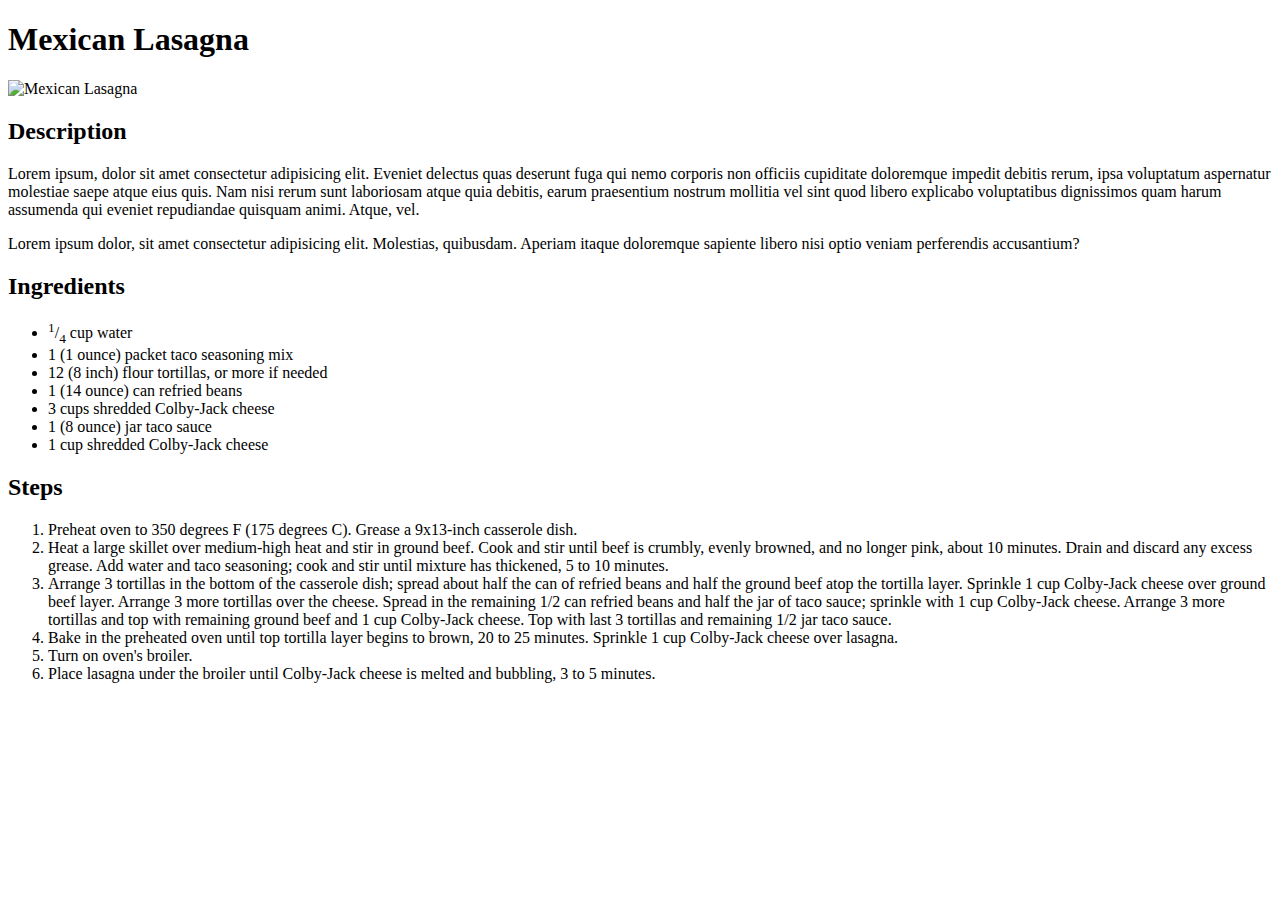
==== recipes/lasagna.html @ e577477c "Add one recipe" ====
<!DOCTYPE html>
<html>
  <head>
    <title>Mexican Lasagna</title>
    <meta charset="UTF-8" />
  </head>
  <body>
    <h1>Mexican Lasagna</h1>
    <img
      src="https://imagesvc.meredithcorp.io/v3/mm/image?url=https%3A%2F%2Fimages.media-allrecipes.com%2Fuserphotos%2F6403450.jpg&w=596&h=596&c=sc&poi=face&q=85"
      alt="Mexican Lasagna"
    />
    <h2>Description</h2>
    <p>
      Lorem ipsum, dolor sit amet consectetur adipisicing elit. Eveniet delectus
      quas deserunt fuga qui nemo corporis non officiis cupiditate doloremque
      impedit debitis rerum, ipsa voluptatum aspernatur molestiae saepe atque
      eius quis. Nam nisi rerum sunt laboriosam atque quia debitis, earum
      praesentium nostrum mollitia vel sint quod libero explicabo voluptatibus
      dignissimos quam harum assumenda qui eveniet repudiandae quisquam animi.
      Atque, vel.
    </p>
    <p>
      Lorem ipsum dolor, sit amet consectetur adipisicing elit. Molestias,
      quibusdam. Aperiam itaque doloremque sapiente libero nisi optio veniam
      perferendis accusantium?
    </p>
    <h2>Ingredients</h2>
    <ul>
      <li><sup>1</sup>/<sub>4</sub> cup water</li>
      <li>1 (1 ounce) packet taco seasoning mix</li>
      <li>12 (8 inch) flour tortillas, or more if needed</li>
      <li>1 (14 ounce) can refried beans</li>
      <li>3 cups shredded Colby-Jack cheese</li>
      <li>1 (8 ounce) jar taco sauce</li>
      <li>1 cup shredded Colby-Jack cheese</li>
    </ul>
    <h2>Steps</h2>
    <ol>
      <li>
        Preheat oven to 350 degrees F (175 degrees C). Grease a 9x13-inch
        casserole dish.
      </li>
      <li>
        Heat a large skillet over medium-high heat and stir in ground beef. Cook
        and stir until beef is crumbly, evenly browned, and no longer pink,
        about 10 minutes. Drain and discard any excess grease. Add water and
        taco seasoning; cook and stir until mixture has thickened, 5 to 10
        minutes.
      </li>
      <li>
        Arrange 3 tortillas in the bottom of the casserole dish; spread about
        half the can of refried beans and half the ground beef atop the tortilla
        layer. Sprinkle 1 cup Colby-Jack cheese over ground beef layer. Arrange
        3 more tortillas over the cheese. Spread in the remaining 1/2 can
        refried beans and half the jar of taco sauce; sprinkle with 1 cup
        Colby-Jack cheese. Arrange 3 more tortillas and top with remaining
        ground beef and 1 cup Colby-Jack cheese. Top with last 3 tortillas and
        remaining 1/2 jar taco sauce.
      </li>
      <li>
        Bake in the preheated oven until top tortilla layer begins to brown, 20
        to 25 minutes. Sprinkle 1 cup Colby-Jack cheese over lasagna.
      </li>
      <li>Turn on oven's broiler.</li>
      <li>
        Place lasagna under the broiler until Colby-Jack cheese is melted and
        bubbling, 3 to 5 minutes.
      </li>
    </ol>
  </body>
</html>
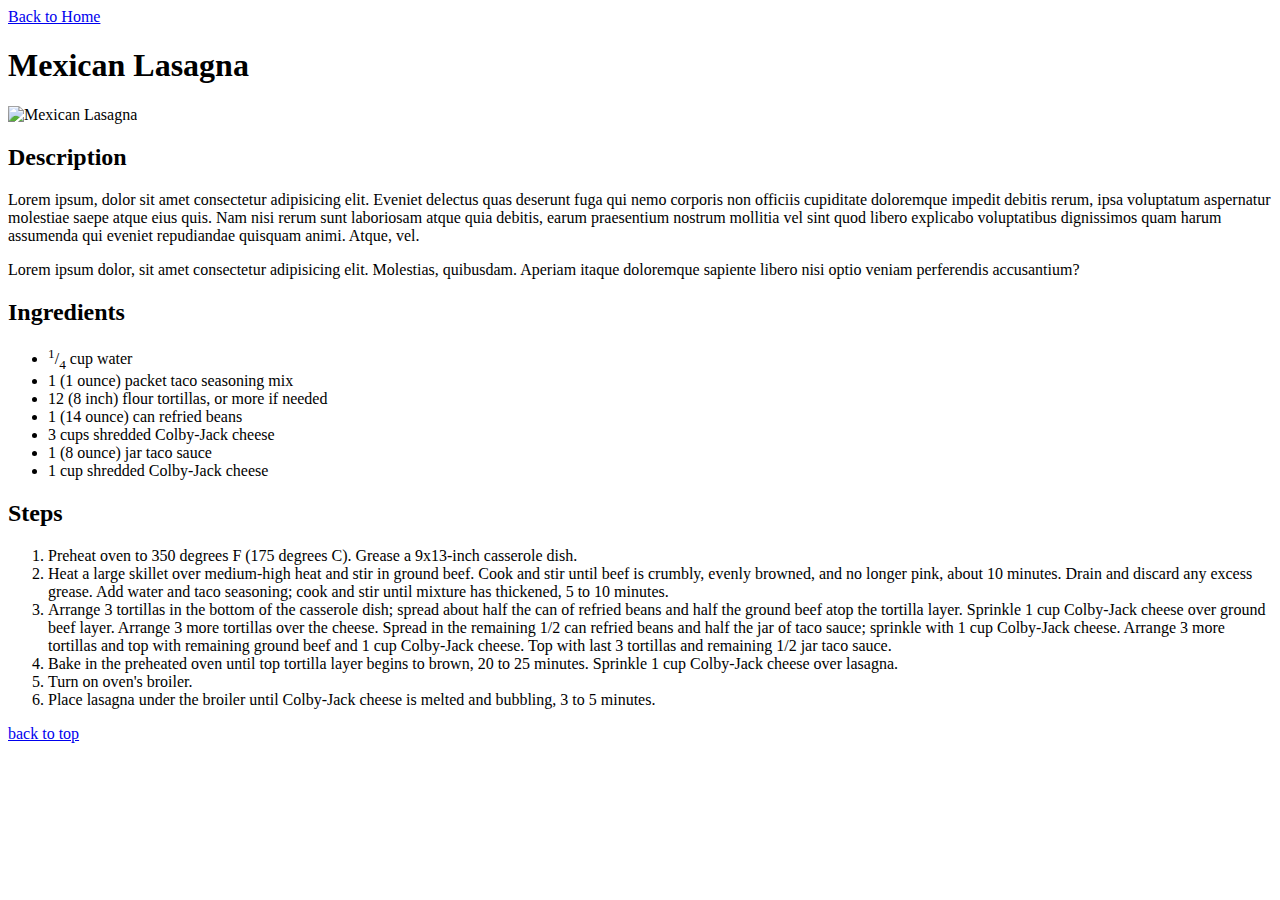
==== commit 04afbd72: "Add milkshake recipe and add back to main in all 3 pages" ====
--- a/recipes/lasagna.html
+++ b/recipes/lasagna.html
@@ -5,6 +5,7 @@
     <meta charset="UTF-8" />
   </head>
   <body>
+    <a href="../index.html" id="header">Back to Home</a>
     <h1>Mexican Lasagna</h1>
     <img
       src="https://imagesvc.meredithcorp.io/v3/mm/image?url=https%3A%2F%2Fimages.media-allrecipes.com%2Fuserphotos%2F6403450.jpg&w=596&h=596&c=sc&poi=face&q=85"
@@ -68,5 +69,6 @@
         bubbling, 3 to 5 minutes.
       </li>
     </ol>
+    <a href="#header">back to top</a>
   </body>
 </html>
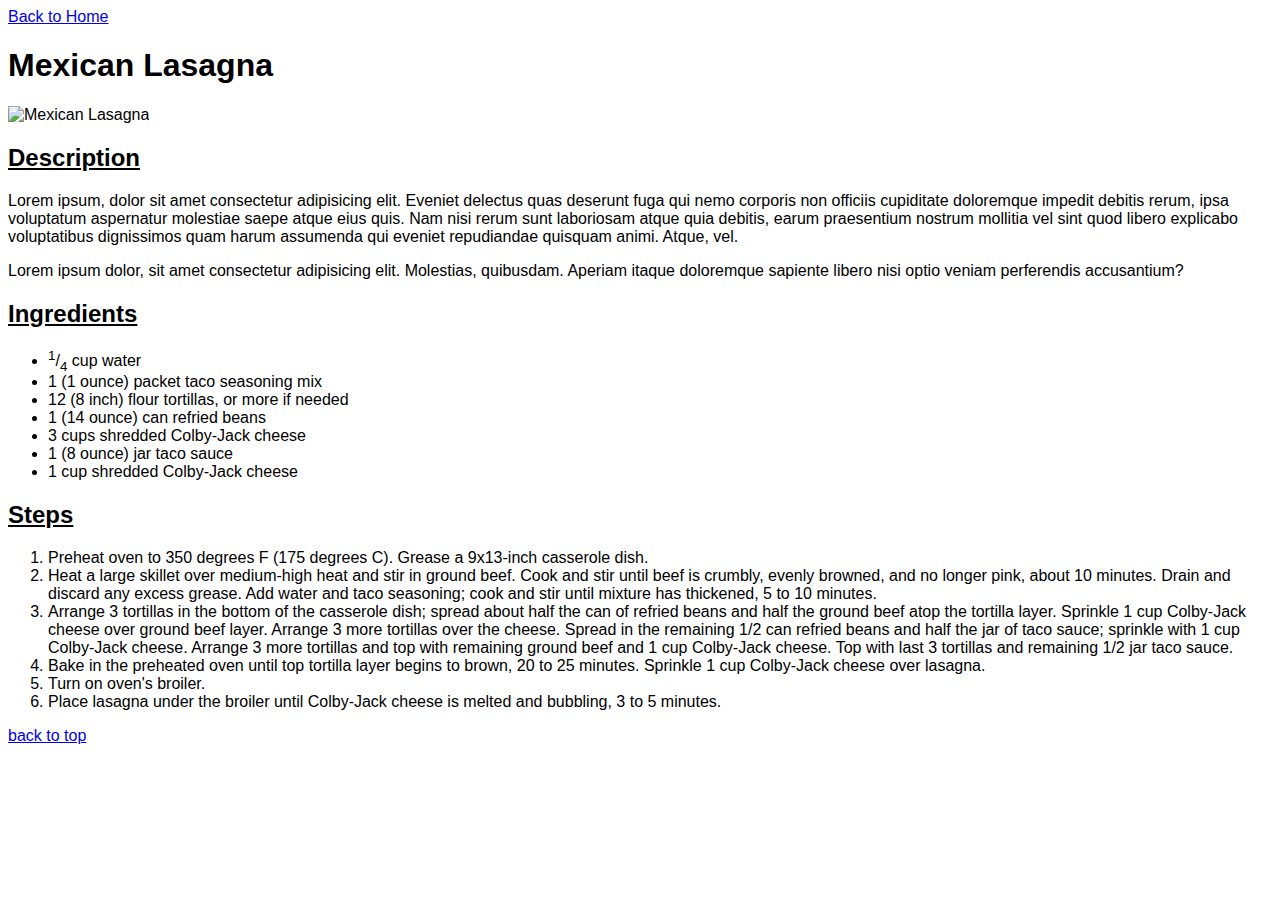
==== commit d57cd19b: "Add some styles" ====
--- a/recipes/lasagna.html
+++ b/recipes/lasagna.html
@@ -3,6 +3,7 @@
   <head>
     <title>Mexican Lasagna</title>
     <meta charset="UTF-8" />
+    <link rel="stylesheet" href="../styles.css" />
   </head>
   <body>
     <a href="../index.html" id="header">Back to Home</a>
--- a/styles.css
+++ b/styles.css
@@ -0,0 +1,12 @@
+body {
+  font-family: Arial, Helvetica, sans-serif;
+}
+
+img {
+  width: auto;
+  height: 400px;
+}
+
+h2 {
+  text-decoration: underline;
+}
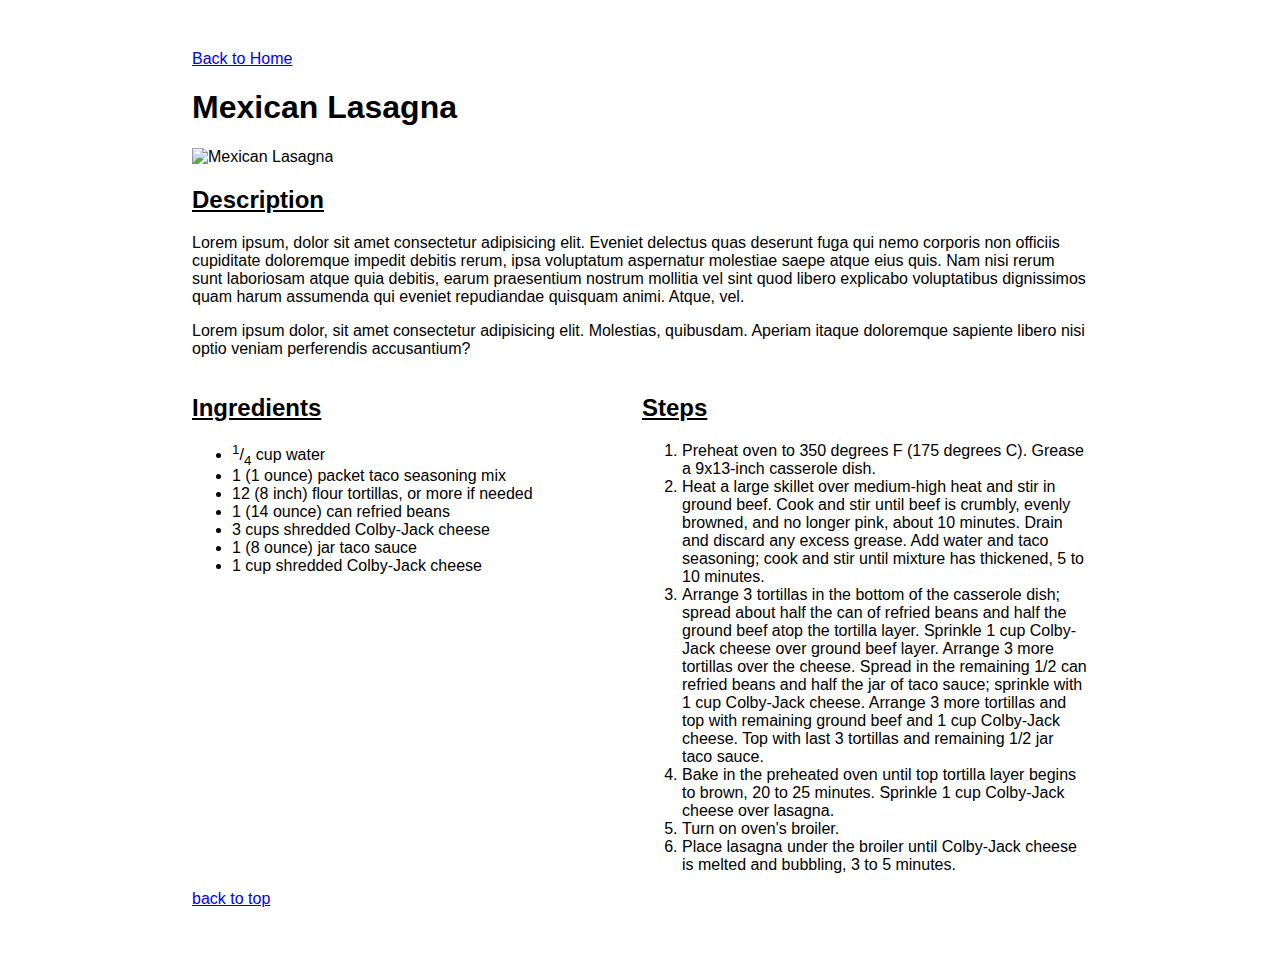
==== commit 43e9d11f: "Improve the styles of the recipes. Make the body in the middle and move the ingredients and steps si" ====
--- a/recipes/lasagna.html
+++ b/recipes/lasagna.html
@@ -27,49 +27,56 @@
       quibusdam. Aperiam itaque doloremque sapiente libero nisi optio veniam
       perferendis accusantium?
     </p>
-    <h2>Ingredients</h2>
-    <ul>
-      <li><sup>1</sup>/<sub>4</sub> cup water</li>
-      <li>1 (1 ounce) packet taco seasoning mix</li>
-      <li>12 (8 inch) flour tortillas, or more if needed</li>
-      <li>1 (14 ounce) can refried beans</li>
-      <li>3 cups shredded Colby-Jack cheese</li>
-      <li>1 (8 ounce) jar taco sauce</li>
-      <li>1 cup shredded Colby-Jack cheese</li>
-    </ul>
-    <h2>Steps</h2>
-    <ol>
-      <li>
-        Preheat oven to 350 degrees F (175 degrees C). Grease a 9x13-inch
-        casserole dish.
-      </li>
-      <li>
-        Heat a large skillet over medium-high heat and stir in ground beef. Cook
-        and stir until beef is crumbly, evenly browned, and no longer pink,
-        about 10 minutes. Drain and discard any excess grease. Add water and
-        taco seasoning; cook and stir until mixture has thickened, 5 to 10
-        minutes.
-      </li>
-      <li>
-        Arrange 3 tortillas in the bottom of the casserole dish; spread about
-        half the can of refried beans and half the ground beef atop the tortilla
-        layer. Sprinkle 1 cup Colby-Jack cheese over ground beef layer. Arrange
-        3 more tortillas over the cheese. Spread in the remaining 1/2 can
-        refried beans and half the jar of taco sauce; sprinkle with 1 cup
-        Colby-Jack cheese. Arrange 3 more tortillas and top with remaining
-        ground beef and 1 cup Colby-Jack cheese. Top with last 3 tortillas and
-        remaining 1/2 jar taco sauce.
-      </li>
-      <li>
-        Bake in the preheated oven until top tortilla layer begins to brown, 20
-        to 25 minutes. Sprinkle 1 cup Colby-Jack cheese over lasagna.
-      </li>
-      <li>Turn on oven's broiler.</li>
-      <li>
-        Place lasagna under the broiler until Colby-Jack cheese is melted and
-        bubbling, 3 to 5 minutes.
-      </li>
-    </ol>
+    <div class="ingredients-steps">
+      <div class="ingredients">
+        <h2>Ingredients</h2>
+        <ul>
+          <li><sup>1</sup>/<sub>4</sub> cup water</li>
+          <li>1 (1 ounce) packet taco seasoning mix</li>
+          <li>12 (8 inch) flour tortillas, or more if needed</li>
+          <li>1 (14 ounce) can refried beans</li>
+          <li>3 cups shredded Colby-Jack cheese</li>
+          <li>1 (8 ounce) jar taco sauce</li>
+          <li>1 cup shredded Colby-Jack cheese</li>
+        </ul>
+      </div>
+      <div class="steps">
+        <h2>Steps</h2>
+        <ol>
+          <li>
+            Preheat oven to 350 degrees F (175 degrees C). Grease a 9x13-inch
+            casserole dish.
+          </li>
+          <li>
+            Heat a large skillet over medium-high heat and stir in ground beef.
+            Cook and stir until beef is crumbly, evenly browned, and no longer
+            pink, about 10 minutes. Drain and discard any excess grease. Add
+            water and taco seasoning; cook and stir until mixture has thickened,
+            5 to 10 minutes.
+          </li>
+          <li>
+            Arrange 3 tortillas in the bottom of the casserole dish; spread
+            about half the can of refried beans and half the ground beef atop
+            the tortilla layer. Sprinkle 1 cup Colby-Jack cheese over ground
+            beef layer. Arrange 3 more tortillas over the cheese. Spread in the
+            remaining 1/2 can refried beans and half the jar of taco sauce;
+            sprinkle with 1 cup Colby-Jack cheese. Arrange 3 more tortillas and
+            top with remaining ground beef and 1 cup Colby-Jack cheese. Top with
+            last 3 tortillas and remaining 1/2 jar taco sauce.
+          </li>
+          <li>
+            Bake in the preheated oven until top tortilla layer begins to brown,
+            20 to 25 minutes. Sprinkle 1 cup Colby-Jack cheese over lasagna.
+          </li>
+          <li>Turn on oven's broiler.</li>
+          <li>
+            Place lasagna under the broiler until Colby-Jack cheese is melted
+            and bubbling, 3 to 5 minutes.
+          </li>
+        </ol>
+      </div>
+    </div>
+
     <a href="#header">back to top</a>
   </body>
 </html>
--- a/styles.css
+++ b/styles.css
@@ -1,12 +1,26 @@
+* {
+  box-sizing: border-box;
+}
 body {
   font-family: Arial, Helvetica, sans-serif;
+  margin: 50px auto;
+  width: 70%;
 }
 
 img {
-  width: auto;
+  width: 400px;
   height: 400px;
+  object-fit: cover;
 }
 
 h2 {
+  display: block;
+  width: 350px;
   text-decoration: underline;
 }
+
+.ingredients-steps {
+  display: flex;
+  justify-content: space-between;
+  gap: 100px;
+}
